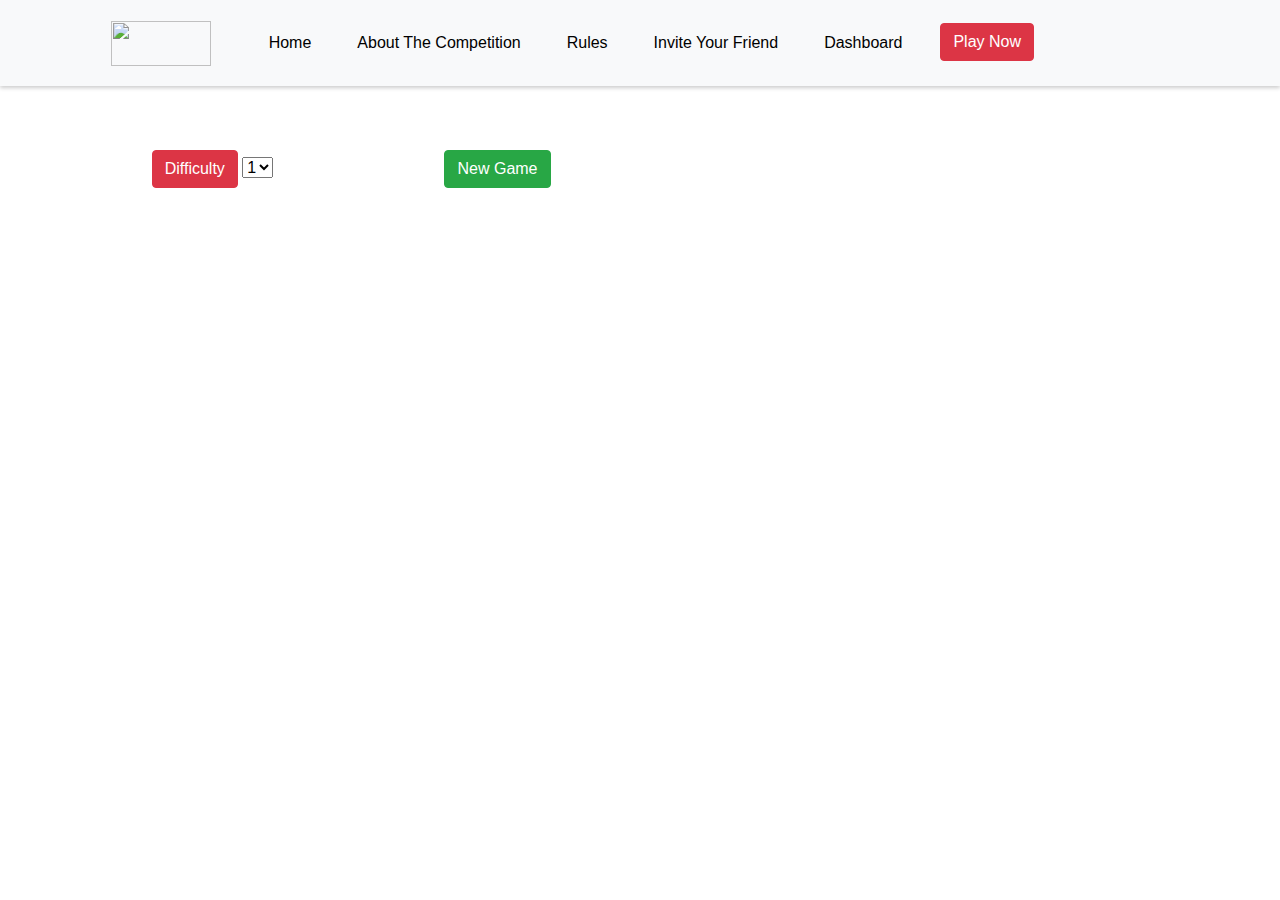
==== index.html @ 92228a79 "Initial commit" ====
<!DOCTYPE html>
<html lang="en">
    <head>
        <title>Chess AI</title>
        <meta name="viewport" content="width=device-width, initial-scale=1.0">
        <meta
          name="description"           
          content="A simple chess AI.">

        <!-- Bootstrap CSS -->
        <link rel="stylesheet" 
            href="https://stackpath.bootstrapcdn.com/bootstrap/4.4.1/css/bootstrap.min.css" 
            integrity="sha384-Vkoo8x4CGsO3+Hhxv8T/Q5PaXtkKtu6ug5TOeNV6gBiFeWPGFN9MuhOf23Q9Ifjh" 
            crossorigin="anonymous">

        <!-- Custom CSS -->
        <link rel="stylesheet" href="css/main.css">
        <link rel="stylesheet" href="css/chessboard-1.0.0.min.css">

        <!-- Google Icons (Material Design) -->
        <link rel="stylesheet" 
            href="https://fonts.googleapis.com/icon?family=Material+Icons"
            crossorigin="anonymous">

        <!-- Font Awesome -->
        <script src="https://kit.fontawesome.com/5b14db5f0b.js" crossorigin="anonymous"></script>

        <!-- jQuery --> 
        <script
            src="https://code.jquery.com/jquery-3.5.1.js"
            integrity="sha256-QWo7LDvxbWT2tbbQ97B53yJnYU3WhH/C8ycbRAkjPDc="
            crossorigin="anonymous">
        </script>

        <!-- Chessboard JS -->
        <!-- <link rel="stylesheet"
            href="https://unpkg.com/@chrisoakman/chessboardjs@1.0.0/dist/chessboard-1.0.0.min.css"
            integrity="sha384-q94+BZtLrkL1/ohfjR8c6L+A6qzNH9R2hBLwyoAfu3i/WCvQjzL2RQJ3uNHDISdU"
            crossorigin="anonymous"> -->
        <script defer src="https://unpkg.com/@chrisoakman/chessboardjs@1.0.0/dist/chessboard-1.0.0.min.js"
            integrity="sha384-8Vi8VHwn3vjQ9eUHUxex3JSN/NFqUg3QbPyX8kWyb93+8AC/pPWTzj+nHtbC5bxD"
            crossorigin="anonymous"></script>

        <!-- Chess JS (slightly modified) -->
        <script defer src="js/chess.js"></script>
        </script>

        <!-- Bootstrap JS --> 
        <script defer
            src="https://stackpath.bootstrapcdn.com/bootstrap/4.4.1/js/bootstrap.bundle.min.js" 
            integrity="sha384-6khuMg9gaYr5AxOqhkVIODVIvm9ynTT5J4V1cfthmT+emCG6yVmEZsRHdxlotUnm" 
            crossorigin="anonymous">
        </script>

        <!-- Custom JS -->
        <script defer src="js/main.js"></script>
    </head>
    <body>
        <main>
            <header>
                  
                <nav class="navbar navbar-expand-lg bg-light">
                    <div class="container-fluid">
                      <a class="navbar-brand" href="#"><img src="https://i0.wp.com/shopmargin.com/wp-content/uploads/2022/03/Marks-Logo.jpg?fit=400%2C150&ssl=1" height ="45" width="100" /></a>
                      <button class="navbar-toggler" type="button" data-bs-toggle="collapse" data-bs-target="#navbarTogglerDemo02" aria-controls="navbarTogglerDemo02" aria-expanded="false" aria-label="Toggle navigation">
                        <span class="navbar-toggler-icon"></span>
                      </button>
                      <div class="collapse navbar-collapse" id="navbarTogglerDemo02">
                        <ul class="navbar-nav me-auto mb-2 mb-lg-0">
                          <li class="nav-item">
                            <a class="nav-link active" aria-current="page" href="#">Home</a>
                          </li>
                          <li class="nav-item">
                            <a class="nav-link" href="#">About The Competition</a>
                          </li>
                          <li class="nav-item">
                            <a class="nav-link active" aria-current="page" href="#">Rules</a>
                          </li>
                          <li class="nav-item">
                            <a class="nav-link" href="#">Invite Your Friend</a>
                          </li>
                          <li class="nav-item">
                            <a class="nav-link" href="#">Dashboard</a>
                          </li>
                          <li class="nav-item">
                            <button type="button" class="btn btn-danger">Play Now</button>

                          </li>
                          
                        </ul>

                      </div>
                    </div>
                  </nav>
                  
            </header>
            <b><br></b>
            <div class="container my-3">
                <div class="row align-items-center">
                    <!-- <div class="col-md-6">
                        <h1 class="text-align-center">Simple Chess AI</h1>
                        <div class="row justify-content-center">
                            <span id="position-count">0</span> &nbsp positions evaluated in &nbsp <span id="time">0</span>s.
                        </div>
                        <div class="row mb-3 justify-content-center">
                            That's &nbsp <span id="positions-per-s">0</span> &nbsp positions / s.
                        </div>
                        <div id="accordion">
                            <div class="card">
                                <div class="card-header" id="settingsHeading">
                                    <h2 class="text-align-center">
                                        <button class="btn btn-header no-outline" data-toggle="collapse" data-target="#settings" aria-expanded="true" aria-controls="settings">
                                            Settings
                                        </button>
                                    </h2>
                                </div>
                            </div>
                            <div id="settings" class="collapse" aria-labelledby="settingsHeading" data-parent="#accordion">
                                <div class="card-body">
                                    <div class="row align-items-center justify-content-center">
                                        <div class="form-group">
                                            <label for="search-depth">Search Depth (Black):</label>
                                            <select id="search-depth">
                                                <option value="1">1</option>
                                                <option value="2">2</option>
                                                <option value="3" selected>3</option>
                                                <option value="4">4</option>
                                                <option value="5">5</option>
                                            </select>
                                        </div>
                                    </div>
                                    <div class="row align-items-center justify-content-center">
                                        <div class="form-group">
                                            <label for="search-depth-white">Search Depth (White):</label>
                                            <select id="search-depth-white">
                                                <option value="1">1</option>
                                                <option value="2">2</option>
                                                <option value="3" selected>3</option>
                                                <option value="4">4</option>
                                                <option value="5">5</option>
                                            </select>
                                        </div>
                                    </div>
                                    <div class="row align-items-center justify-content-center">
                                        <div class="form-group">
                                            <input type="checkbox" id="showHint" name="showHint" value="showHint">
                                            <label for="showHint">Show Suggested Move (White)</label>
                                        </div>
                                    </div>
                                </div>
                            </div>
                            <div class="card">
                                <div class="card-header" id="openingPositionsHeading">
                                    <h2 class="text-align-center">
                                        <button class="btn btn-header no-outline" data-toggle="collapse" data-target="#openingPositions" aria-expanded="true" aria-controls="openingPositions">
                                            Opening Positions
                                        </button>
                                    </h2>
                                </div>
                            </div>
                            <div id="openingPositions" class="collapse" aria-labelledby="openingPositionsHeading" data-parent="#accordion">
                                <div class="card-body">
                                    <div class="row my-3 text-align-center">
                                        <div class="col-md-6 my-2">
                                            <button class="btn btn-primary" id="ruyLopezBtn">Ruy Lopez</button>
                                        </div>
                                        <div class="col-md-6 my-2">
                                            <button class="btn btn-primary" id="italianGameBtn">Italian Game</button>
                                        </div>
                                    </div>
                                    <div class="row my-3 text-align-center">
                                        <div class="col-md-6 my-2">
                                            <button class="btn btn-primary" id="sicilianDefenseBtn">Sicilian Defense</button>
                                        </div>
                                        <div class="col-md-6 my-2">
                                            <button class="btn btn-primary" id="startBtn">Start Position</button>
                                        </div>
                                    </div>
                                </div>
                            </div>
                            <div class="card">
                                <div class="card-header" id="compVsCompHeading">
                                    <h2 class="text-align-center">
                                        <button class="btn btn-header no-outline" data-toggle="collapse" data-target="#compVsComp" aria-expanded="true" aria-controls="compVsComp">
                                            Computer vs. Computer
                                        </button>
                                    </h2>
                                </div>
                            </div>
                        </div>
                        <div id="compVsComp" class="collapse" aria-labelledby="compVsCompHeading" data-parent="#accordion">
                            <div class="card-body">
                                <div class="row text-align-center">
                                    <div class="col-md-6 my-2">
                                        <button class="btn btn-success" id="compVsCompBtn">Start Game</button>
                                    </div>
                                    <div class="col-md-6 my-2">
                                        <button class="btn btn-danger" id="resetBtn">Stop and Reset</button>
                                    </div>
                                </div>
                            </div>
                        </div>
                        <div class="row my-3 text-align-center">
                            <div class="col-md-12">
                                <h2>Advantage</h2>
                                <p><span id="advantageColor">Neither side</span> has the advantage 
                                    (+<span id="advantageNumber">0</span>).</p>
                                <div class="progress">
                                    <div class="progress-bar bg-primary progress-bar-striped progress-bar-animated" 
                                        role="progressbar" aria-valuenow="0" style="width: 50%"
                                        aria-valuemin="-2000" aria-valuemax="4000" id='advantageBar'>
                                    </div>
                                </div>
                            </div>
                        </div>
                        <div class="row my-3 text-align-center">
                            <div class="col-md-12">
                                <h2>Status</h2>
                                <p><span id="status">No check, checkmate, or draw.</span></p>
                            </div>
                        </div>
                    </div> -->
                    <div class="col-md-6">
                        <div id="myBoard"></div>
                        <div class="row my-3 text-align-center">
                            <div class="col-md-6 my-2">
                                <button class="btn btn-danger" id="undoBtn">Difficulty</button>
                                <select name="difficulty" id="dif">
                                    <option value="1">1</option>
                                    <option value="2">2</option>
                                    <option value="3">3</option>
                                    <option value="4">4</option>
                                    <option value="5">5</option>
                                  </select>
                            </div>
                            <div class="col-md-6 my-2">
                                <button class="btn btn-success" id="redoBtn">New Game</button>
                            </div>
                        </div>
                    </div>
                </div>
            </div>
        </main>
        <footer>
        </footer>
    </body>
</html>
---- css/main.css ----
.text-align-center {
    text-align: center;
}

#myBoard {
    max-width: 100%;
    height: auto;
    overflow: auto;

}

.highlight-white {
    box-shadow: inset 0 0 3px 3px yellow;
}

.highlight-black {
    box-shadow: inset 0 0 3px 3px blue;
}

.highlight-hint {
    box-shadow: inset 0 0 3px 3px red;
}

.no-underline {
    text-decoration: none;
}

.no-outline:focus {
    outline: none;
    box-shadow: none;
}

.btn-header {
    font-size: 20px;
    font-weight: bold;
}

.navbar-collapse {
  -ms-flex-preferred-size: 100%;
  flex-basis: 100%;
  -ms-flex-positive: 1;
  flex-grow: 0;
  -ms-flex-align: center;
  align-items: center;
}

.navbar-brand {
  display: inline-block;
  padding-top: .3125rem;
  padding-bottom: .3125rem;
  margin-right: 1rem;
  font-size: 1.25rem;
  line-height: inherit;
  white-space: nowrap;
  padding-left: 80px;
}


a {
  color: #000;
  text-decoration: none;
  background-color: transparent;
}

.navbar-expand-lg .navbar-collapse {
  display: -ms-flexbox !important;
  display: flex !important;
  -ms-flex-preferred-size: auto;
  flex-basis: auto;
  padding-right: 200px;
}

.nav-item {
  padding: 15px;
}

.navbar {
  position: relative;
  display: -ms-flexbox;
  display: flex;
  -ms-flex-wrap: wrap;
  flex-wrap: wrap;
  -ms-flex-align: center;
  align-items: center;
  -ms-flex-pack: justify;
  justify-content: space-between;
  padding: .5rem 1rem;
  box-shadow: 0 2px 4px 0 rgba(0,0,0,.2);
}
---- css/chessboard-1.0.0.min.css ----
/*! chessboard.js v1.0.0 | (c) 2019 Chris Oakman | MIT License chessboardjs.com/license */
.clearfix-7da63 {
  clear: both;
}
.board-b72b1 {
  border: 2px solid #404040;
  box-sizing: content-box;
}
.square-55d63 {
  float: left;
  position: relative;
  -webkit-touch-callout: none;
  -webkit-user-select: none;
  -khtml-user-select: none;
  -moz-user-select: none;
  -ms-user-select: none;
  user-select: none;
}
.white-1e1d7 {
  background-color: #b7c0d8;
  color: #e8f7f9
}
.black-3c85d {
  background-color: #e8f7f9;
  color: #b7c0d8
}
.highlight1-32417,
.highlight2-9c5d2 {
  box-shadow: inset 0 0 3px 3px #ff0;
}
.notation-322f9 {
  cursor: default;
  font-family: "Helvetica Neue", Helvetica, Arial, sans-serif;
  font-size: 14px;
  position: absolute;
}
.alpha-d2270 {
  bottom: 1px;
  right: 3px;
}
.numeric-fc462 {
  top: 2px;
  left: 2px;
}
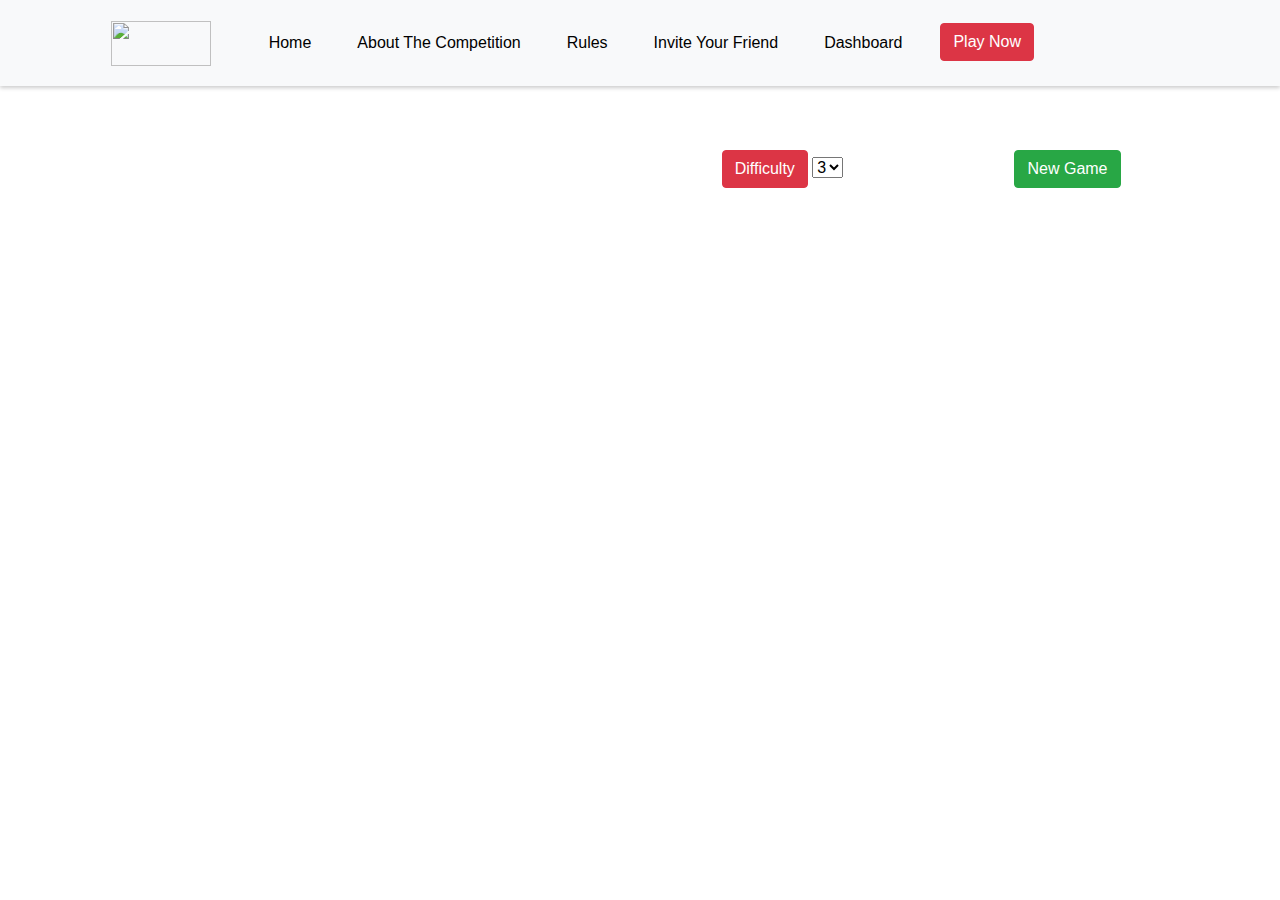
==== commit 3d113b61: "Added UI related changes" ====
--- a/index.html
+++ b/index.html
@@ -97,16 +97,16 @@
             <b><br></b>
             <div class="container my-3">
                 <div class="row align-items-center">
-                    <!-- <div class="col-md-6">
-                        <h1 class="text-align-center">Simple Chess AI</h1>
+                    <div class="col-md-6">
+                        <!-- <h1 class="text-align-center">Simple Chess AI</h1>
                         <div class="row justify-content-center">
                             <span id="position-count">0</span> &nbsp positions evaluated in &nbsp <span id="time">0</span>s.
                         </div>
                         <div class="row mb-3 justify-content-center">
                             That's &nbsp <span id="positions-per-s">0</span> &nbsp positions / s.
-                        </div>
+                        </div> -->
                         <div id="accordion">
-                            <div class="card">
+                            <!-- <div class="card">
                                 <div class="card-header" id="settingsHeading">
                                     <h2 class="text-align-center">
                                         <button class="btn btn-header no-outline" data-toggle="collapse" data-target="#settings" aria-expanded="true" aria-controls="settings">
@@ -114,11 +114,11 @@
                                         </button>
                                     </h2>
                                 </div>
-                            </div>
+                            </div> -->
                             <div id="settings" class="collapse" aria-labelledby="settingsHeading" data-parent="#accordion">
                                 <div class="card-body">
                                     <div class="row align-items-center justify-content-center">
-                                        <div class="form-group">
+                                        <!-- <div class="form-group">
                                             <label for="search-depth">Search Depth (Black):</label>
                                             <select id="search-depth">
                                                 <option value="1">1</option>
@@ -127,9 +127,9 @@
                                                 <option value="4">4</option>
                                                 <option value="5">5</option>
                                             </select>
-                                        </div>
-                                    </div>
-                                    <div class="row align-items-center justify-content-center">
+                                        </div> -->
+                                    </div>
+                                    <!-- <div class="row align-items-center justify-content-center">
                                         <div class="form-group">
                                             <label for="search-depth-white">Search Depth (White):</label>
                                             <select id="search-depth-white">
@@ -140,16 +140,16 @@
                                                 <option value="5">5</option>
                                             </select>
                                         </div>
-                                    </div>
-                                    <div class="row align-items-center justify-content-center">
+                                    </div> -->
+                                    <!-- <div class="row align-items-center justify-content-center">
                                         <div class="form-group">
                                             <input type="checkbox" id="showHint" name="showHint" value="showHint">
                                             <label for="showHint">Show Suggested Move (White)</label>
                                         </div>
-                                    </div>
-                                </div>
-                            </div>
-                            <div class="card">
+                                    </div> -->
+                                </div>
+                            </div>
+                            <!-- <div class="card">
                                 <div class="card-header" id="openingPositionsHeading">
                                     <h2 class="text-align-center">
                                         <button class="btn btn-header no-outline" data-toggle="collapse" data-target="#openingPositions" aria-expanded="true" aria-controls="openingPositions">
@@ -157,8 +157,8 @@
                                         </button>
                                     </h2>
                                 </div>
-                            </div>
-                            <div id="openingPositions" class="collapse" aria-labelledby="openingPositionsHeading" data-parent="#accordion">
+                            </div> -->
+                            <!-- <div id="openingPositions" class="collapse" aria-labelledby="openingPositionsHeading" data-parent="#accordion">
                                 <div class="card-body">
                                     <div class="row my-3 text-align-center">
                                         <div class="col-md-6 my-2">
@@ -177,8 +177,8 @@
                                         </div>
                                     </div>
                                 </div>
-                            </div>
-                            <div class="card">
+                            </div> -->
+                            <!-- <div class="card">
                                 <div class="card-header" id="compVsCompHeading">
                                     <h2 class="text-align-center">
                                         <button class="btn btn-header no-outline" data-toggle="collapse" data-target="#compVsComp" aria-expanded="true" aria-controls="compVsComp">
@@ -186,9 +186,9 @@
                                         </button>
                                     </h2>
                                 </div>
-                            </div>
+                            </div> -->
                         </div>
-                        <div id="compVsComp" class="collapse" aria-labelledby="compVsCompHeading" data-parent="#accordion">
+                        <!-- <div id="compVsComp" class="collapse" aria-labelledby="compVsCompHeading" data-parent="#accordion">
                             <div class="card-body">
                                 <div class="row text-align-center">
                                     <div class="col-md-6 my-2">
@@ -199,8 +199,8 @@
                                     </div>
                                 </div>
                             </div>
-                        </div>
-                        <div class="row my-3 text-align-center">
+                        </div> -->
+                        <!-- <div class="row my-3 text-align-center">
                             <div class="col-md-12">
                                 <h2>Advantage</h2>
                                 <p><span id="advantageColor">Neither side</span> has the advantage 
@@ -212,32 +212,44 @@
                                     </div>
                                 </div>
                             </div>
-                        </div>
-                        <div class="row my-3 text-align-center">
+                        </div> -->
+                        <!-- <div class="row my-3 text-align-center">
                             <div class="col-md-12">
                                 <h2>Status</h2>
                                 <p><span id="status">No check, checkmate, or draw.</span></p>
                             </div>
-                        </div>
-                    </div> -->
+                        </div> -->
+                    </div>
                     <div class="col-md-6">
                         <div id="myBoard"></div>
                         <div class="row my-3 text-align-center">
                             <div class="col-md-6 my-2">
                                 <button class="btn btn-danger" id="undoBtn">Difficulty</button>
-                                <select name="difficulty" id="dif">
+                                <select id="search-depth">
+<!-- TEST -->
                                     <option value="1">1</option>
                                     <option value="2">2</option>
-                                    <option value="3">3</option>
+                                    <option value="3" selected>3</option>
                                     <option value="4">4</option>
                                     <option value="5">5</option>
                                   </select>
                             </div>
                             <div class="col-md-6 my-2">
-                                <button class="btn btn-success" id="redoBtn">New Game</button>
-                            </div>
+                                <button class="btn btn-success" id="newGameBtn">New Game</button>
+                            </div>
+                            <!-- <div class="form-group">
+                                <label for="search-depth">Search Depth (Black):</label>
+                                    <select id="search-depth">
+                                        <option value="1">1</option>
+                                        <option value="2">2</option>
+                                        <option value="3" selected>3</option>
+                                        <option value="4">4</option>
+                                        <option value="5">5</option>
+                                    </select>
+                            </div> -->
                         </div>
                     </div>
+
                 </div>
             </div>
         </main>
